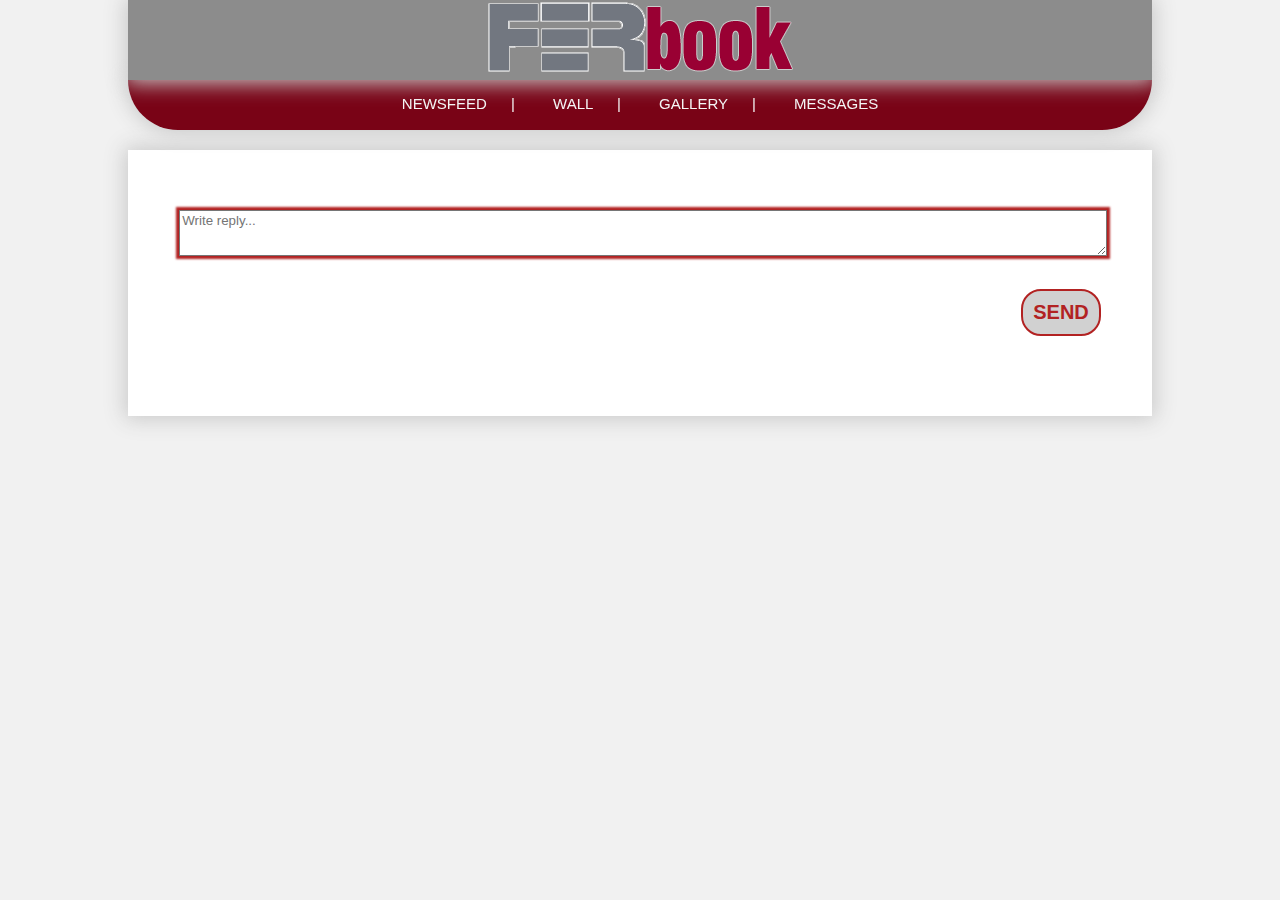
==== web/Conversation/index.html @ 00764f4f "poruke" ====
<!DOCTYPE html>
<html>
<head lang="en">
    <meta charset="UTF-8">
    <title>FERbook</title>

    <script type="text/javascript" src="../angular/angular.min.js"></script>
    <script src="http://ajax.googleapis.com/ajax/libs/jquery/1.11.1/jquery.min.js"></script>

    <link type="text/css" rel="stylesheet" href="../css/conversationStyle.css"/>
	<link type="text/css" rel="stylesheet" href="../css/template.css"/>

    <script type="text/javascript" src="../script/conversation.js"></script>
    <script type="text/javascript" src="../script/links.js"></script>
    <script type="text/javascript" src="../script/root.js"></script>


</head>
<body ng-app="Conversation" ng-controller="convController">
<div id="header" >
    <div id="top">
        <div id="logo">
            <img src="../images/fer_logo3.png"  alt="FERbook" >
        </div>
    </div>
    <div id="topNav">
        <div id="topNavLinks">

            <div>
                <a class="topnav" target='_self' id="newsfeedLink"  >NEWSFEED</a>
                <span style='letter-spacing:14px;'> |</span>
                <a class="topnav" target='_self'  id="wallLink" > WALL</a>
                <span style='letter-spacing:14px;'> |</span>
                <a class="topnav" target='_self' id="galleryLink"> GALLERY</a>
                <span style='letter-spacing:14px;'> |</span>
                <a class="topnav" target='_self' id="messagesLink"> MESSAGES</a>
            </div>
        </div>
    </div>
</div>

<div id='belowTop'>
    <div id='page'>

        <div class="messagesContainer">
            <div class="message" ng-repeat="obj in conversationData.data" >
                <div id="messagesBox" ng-init="getInfo(obj.senderId)">

                    <img class="profilePic" ng-click="openWall(obj.senderId)"
                         ng-src="userInfo.data.picture">

                    <span id="name" ng-bind="userInfo.data.name + ' ' + userInfo.data.lastname"></span>
                    <span id="time" ng-bind="obj.message.timestamp"></span>
                    <p id="currentMessage" ng-bind="obj.message">
                    </p>
                    <img src="../images/seen.png" class="seen" ng-show="obj.flag">
                    <img src="../images/notseen.png" class="seen" ng-show="!obj.flag">

                </div>
                </div>

            <div style="height: 10px"></div>

            <textarea type="text" id="message"placeholder="Write reply..."></textarea>
            <button ng-click="send()" id="sendB"><span id="sendText"><b>SEND</b></span></button>
			<p id="emptyMessage"></p>

        </div>


</div>
    </div>
</body>
</html>
---- web/css/conversationStyle.css ----
#messagesBox, #message {
    box-shadow: 0px 0px 2px 3px firebrick;
    width: 100%;
}
#messagesBox{
    min-height: 150px;
}
.seen{
    width:30px;
    height: 30px;
    position: relative;
    float:right;
}

.clearFix{
    clear:both;
}

.profilePic{
    height: 50px;
    width:50px;
    margin-top:8px;
    margin-bottom: 8px;
    float:left;
    z-index: 1000;
    position: relative;
}

#currentMessage {
    position: relative;
    top: 40px;
    right: 125px;
    text-align: left;
    vertical-align: middle;
    font-size: 15px;
    color: black;
    display: block;
    overflow: hidden;

}

#more{
    font-size: 20px;
    color: #c9c9c9;
}



#name{
    float:left;
    position: relative;
    z-index: 100;
    top:10px;
    left:10px;
    font-size: 20px;
    color:firebrick;
}

#time{
    float:right;
    top:10px;
    font-size: 20px;
    color: firebrick;
    position: relative;
    z-index: 100;
    right: 10px;
}

#message{
    height: 40px;
    width: 100%;
}

#sendB{
    border-radius: 20px;
    padding:10px 10px;
    border:solid firebrick 2px;
    background-color:#d1d1d1;
    margin-top:30px;
    float:right;
    position: relative;
    margin-bottom: 30px;
}

#sendText{
    font-size: 20px;
    text-align: center;
    color: firebrick;
}

button:hover{
    cursor: pointer;
    cursor:hand;
}
---- web/css/template.css ----
html {overflow-y:scroll;
}

body {
    min-width: 700px;
    font-size:14px;
    color:#404040;
    background-color: #f1f1f1;
    margin:0px;
    text-align: center;

}

body,p,h1,h2,h3,h4,table,td,th,ul,ol,textarea,input {
    font-family:verdana,helvetica,arial,sans-serif;
}
#header {
    position: fixed;
    width: 100%;
    z-index: 30;

}
#top {
    text-align: center;
    width: 1024px;
    margin: 0 auto;
    height: 80px;
    background-color: #8c8c8c;
    position: relative;
    z-index: 20;
    box-shadow: 0px 0px 20px 3px #c9c9c9;
}
.logo{
    text-align: center;
    position: absolute;
}
#topNav {

    width: 1024px;
    margin:auto;
    background-color: #790316;
    color: whitesmoke;
    position: relative;
    z-index: 10;
    border-bottom-left-radius: 50px;
    border-bottom-right-radius: 50px;
    box-shadow: 0px 0px 20px 3px #c9c9c9;
    cursor: pointer;
}

#topNavLinks {
    text-align: center;
    height:35px;
    margin:auto;
    word-spacing:20px;
    font-size:15px;
    padding-top: 15px;
}

a.topNav:hover{
    color: #8c8c8c;
}

#belowTop {
    position: relative;
    width:1024px;
    margin:auto;
    top: 150px;
}
#page {
    position: relative;
    z-index: 0;
    margin-top: 0px;
    margin-bottom: 30px;
    padding: 50px 5%;
    box-shadow: 0px 0px 20px 3px #c9c9c9;
    background-color: #ffffff;
    overflow: auto;

}
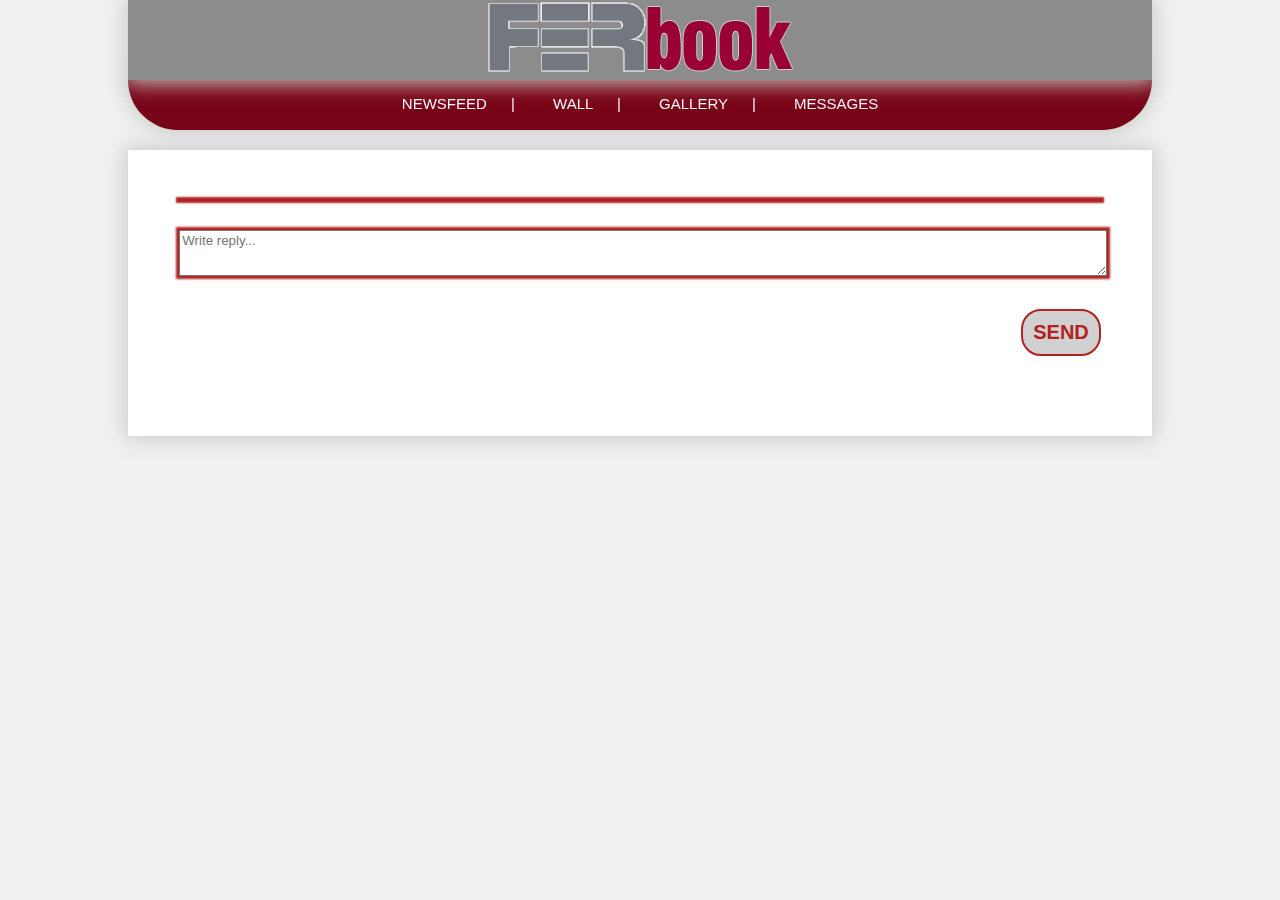
==== commit 2a617fac: "izmjene u porukama" ====
--- a/web/Conversation/index.html
+++ b/web/Conversation/index.html
@@ -43,23 +43,26 @@
     <div id='page'>
 
         <div class="messagesContainer">
-            <div class="message" ng-repeat="obj in conversationData.data" >
-                <div id="messagesBox" ng-init="getInfo(obj.senderId)">
+            <div class="message" >
+                <div id="messagesBox" ng-repeat="obj in conversationData.data"  ng-init="getInfo(obj.senderId)">
 
-                    <img class="profilePic" ng-click="openWall(obj.senderId)"
-                         ng-src="userInfo.data.picture">
+                    <img class="profilePic"
+                         ng-src="userInfo.data.picture" ng-show="userInfo.data.picture!=null">
+                    <img class="profilePic"
+                         ng-src="http://www.wiganlatics.co.uk/images/common/bg_player_profile_default_big.png" ng-show="userInfo.data.picture==null">
+
 
                     <span id="name" ng-bind="userInfo.data.name + ' ' + userInfo.data.lastname"></span>
-                    <span id="time" ng-bind="obj.message.timestamp"></span>
-                    <p id="currentMessage" ng-bind="obj.message">
-                    </p>
-                    <img src="../images/seen.png" class="seen" ng-show="obj.flag">
-                    <img src="../images/notseen.png" class="seen" ng-show="!obj.flag">
+                    <span id="time" ng-bind="obj.timestamp"></span>
+                    <div id="currentMessage" ng-bind="obj.message">
+                    </div>
+                    <img src="../images/seen.png" class="seen" ng-show="!obj.flag">
+                    <img src="../images/notseen.png" class="seen" ng-show="obj.flag">
 
                 </div>
                 </div>
 
-            <div style="height: 10px"></div>
+            <div style="height: 30px"></div>
 
             <textarea type="text" id="message"placeholder="Write reply..."></textarea>
             <button ng-click="send()" id="sendB"><span id="sendText"><b>SEND</b></span></button>
--- a/web/css/conversationStyle.css
+++ b/web/css/conversationStyle.css
@@ -1,14 +1,16 @@
 
-#messagesBox, #message {
+.message {
     box-shadow: 0px 0px 2px 3px firebrick;
     width: 100%;
 }
 #messagesBox{
-    min-height: 150px;
+    min-height: 70px;
+    min-width: 100%;
+    align-self: center;
 }
 .seen{
     width:30px;
-    height: 30px;
+    min-height: 3px;
     position: relative;
     float:right;
 }
@@ -20,8 +22,8 @@
 .profilePic{
     height: 50px;
     width:50px;
-    margin-top:8px;
-    margin-bottom: 8px;
+    top:8px;
+    bottom: 8px;
     float:left;
     z-index: 1000;
     position: relative;
@@ -29,21 +31,16 @@
 
 #currentMessage {
     position: relative;
-    top: 40px;
-    right: 125px;
+    z-index: 10;
+    top:40px;
+    right:95px;
     text-align: left;
-    vertical-align: middle;
     font-size: 15px;
     color: black;
-    display: block;
     overflow: hidden;
 
 }
 
-#more{
-    font-size: 20px;
-    color: #c9c9c9;
-}
 
 
 
@@ -53,24 +50,20 @@
     z-index: 100;
     top:10px;
     left:10px;
-    font-size: 20px;
+    font-size: 15px;
     color:firebrick;
 }
 
 #time{
     float:right;
     top:10px;
-    font-size: 20px;
+    font-size: 15px;
     color: firebrick;
     position: relative;
     z-index: 100;
     right: 10px;
 }
 
-#message{
-    height: 40px;
-    width: 100%;
-}
 
 #sendB{
     border-radius: 20px;
@@ -92,4 +85,14 @@
 button:hover{
     cursor: pointer;
     cursor:hand;
+}
+
+#message{
+    width:100%;
+    box-shadow: 0px 0px 2px 3px firebrick;
+    height: 40px;
+}
+
+#emptyMessage{
+    color:firebrick;
 }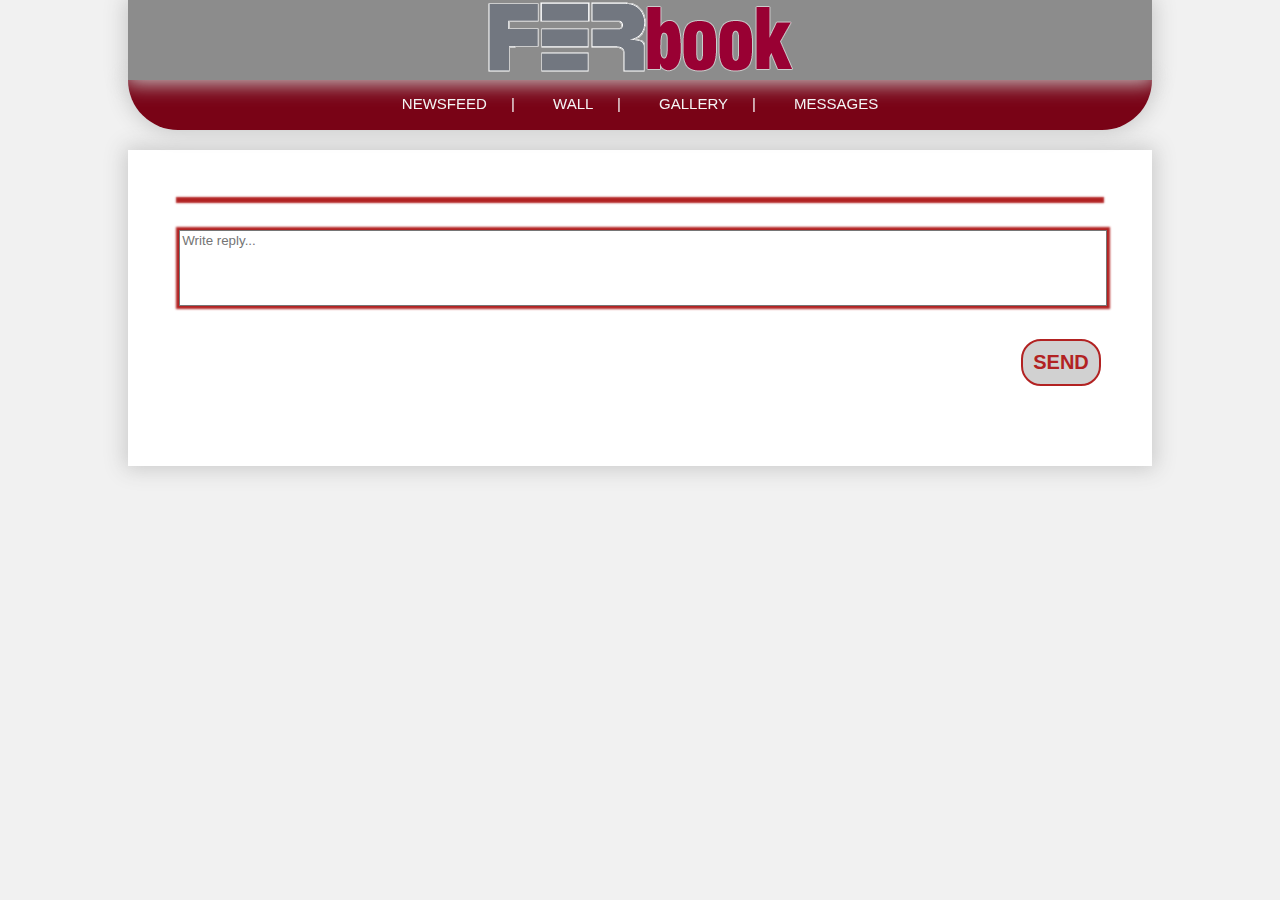
==== commit 3425fbfc: "manje promjene" ====
--- a/web/Conversation/index.html
+++ b/web/Conversation/index.html
@@ -14,13 +14,14 @@
     <script type="text/javascript" src="../script/links.js"></script>
     <script type="text/javascript" src="../script/root.js"></script>
 
+    <link rel="shortcut icon" href="../images/fer_logo_ico.ico"/>
 
 </head>
 <body ng-app="Conversation" ng-controller="convController">
 <div id="header" >
     <div id="top">
         <div id="logo">
-            <img src="../images/fer_logo3.png"  alt="FERbook" >
+            <a href="../newsfeed"><img src="../images/fer_logo3.png"  alt="FERbook" ></a>
         </div>
     </div>
     <div id="topNav">
@@ -44,20 +45,18 @@
 
         <div class="messagesContainer">
             <div class="message" >
-                <div id="messagesBox" ng-repeat="obj in conversationData.data"  ng-init="getInfo(obj.senderId)">
+                <div id="messagesBox" ng-repeat="obj in conversationData.data"  >
 
                     <img class="profilePic"
-                         ng-src="userInfo.data.picture" ng-show="userInfo.data.picture!=null">
+                         ng-src="{{obj.picture}}" ng-show="obj.picture!=null">
                     <img class="profilePic"
-                         ng-src="http://www.wiganlatics.co.uk/images/common/bg_player_profile_default_big.png" ng-show="userInfo.data.picture==null">
+                         ng-src="http://www.wiganlatics.co.uk/images/common/bg_player_profile_default_big.png" ng-show="obj.picture==null">
 
 
-                    <span id="name" ng-bind="userInfo.data.name + ' ' + userInfo.data.lastname"></span>
+                    <span id="name" ng-bind="obj.name + ' ' + obj.last_name"></span>
                     <span id="time" ng-bind="obj.timestamp"></span>
                     <div id="currentMessage" ng-bind="obj.message">
                     </div>
-                    <img src="../images/seen.png" class="seen" ng-show="!obj.flag">
-                    <img src="../images/notseen.png" class="seen" ng-show="obj.flag">
 
                 </div>
                 </div>
--- a/web/css/conversationStyle.css
+++ b/web/css/conversationStyle.css
@@ -5,15 +5,19 @@
 }
 #messagesBox{
     min-height: 70px;
+	height:auto;
+	display:inline-block;
+	vertical-align:top;
     min-width: 100%;
     align-self: center;
+	border:solid grey 2px;
 }
-.seen{
+/*.seen{
     width:30px;
     min-height: 3px;
     position: relative;
     float:right;
-}
+}*/
 
 .clearFix{
     clear:both;
@@ -24,21 +28,21 @@
     width:50px;
     top:8px;
     bottom: 8px;
+	left: 8px;
     float:left;
-    z-index: 1000;
     position: relative;
 }
 
 #currentMessage {
-    position: relative;
-    z-index: 10;
-    top:40px;
-    right:95px;
-    text-align: left;
-    font-size: 15px;
-    color: black;
-    overflow: hidden;
-
+height: 110%;
+padding-top: 50px;
+text-align: left;
+font-size: 15px;
+color: black;
+overflow: auto;
+width: 850px;
+margin-bottom: 20px;
+white-space:pre-wrap;
 }
 
 
@@ -47,9 +51,8 @@
 #name{
     float:left;
     position: relative;
-    z-index: 100;
     top:10px;
-    left:10px;
+    left:15px;
     font-size: 15px;
     color:firebrick;
 }
@@ -60,7 +63,6 @@
     font-size: 15px;
     color: firebrick;
     position: relative;
-    z-index: 100;
     right: 10px;
 }
 
@@ -90,7 +92,8 @@
 #message{
     width:100%;
     box-shadow: 0px 0px 2px 3px firebrick;
-    height: 40px;
+    height: 70px;
+	resize:none;
 }
 
 #emptyMessage{
